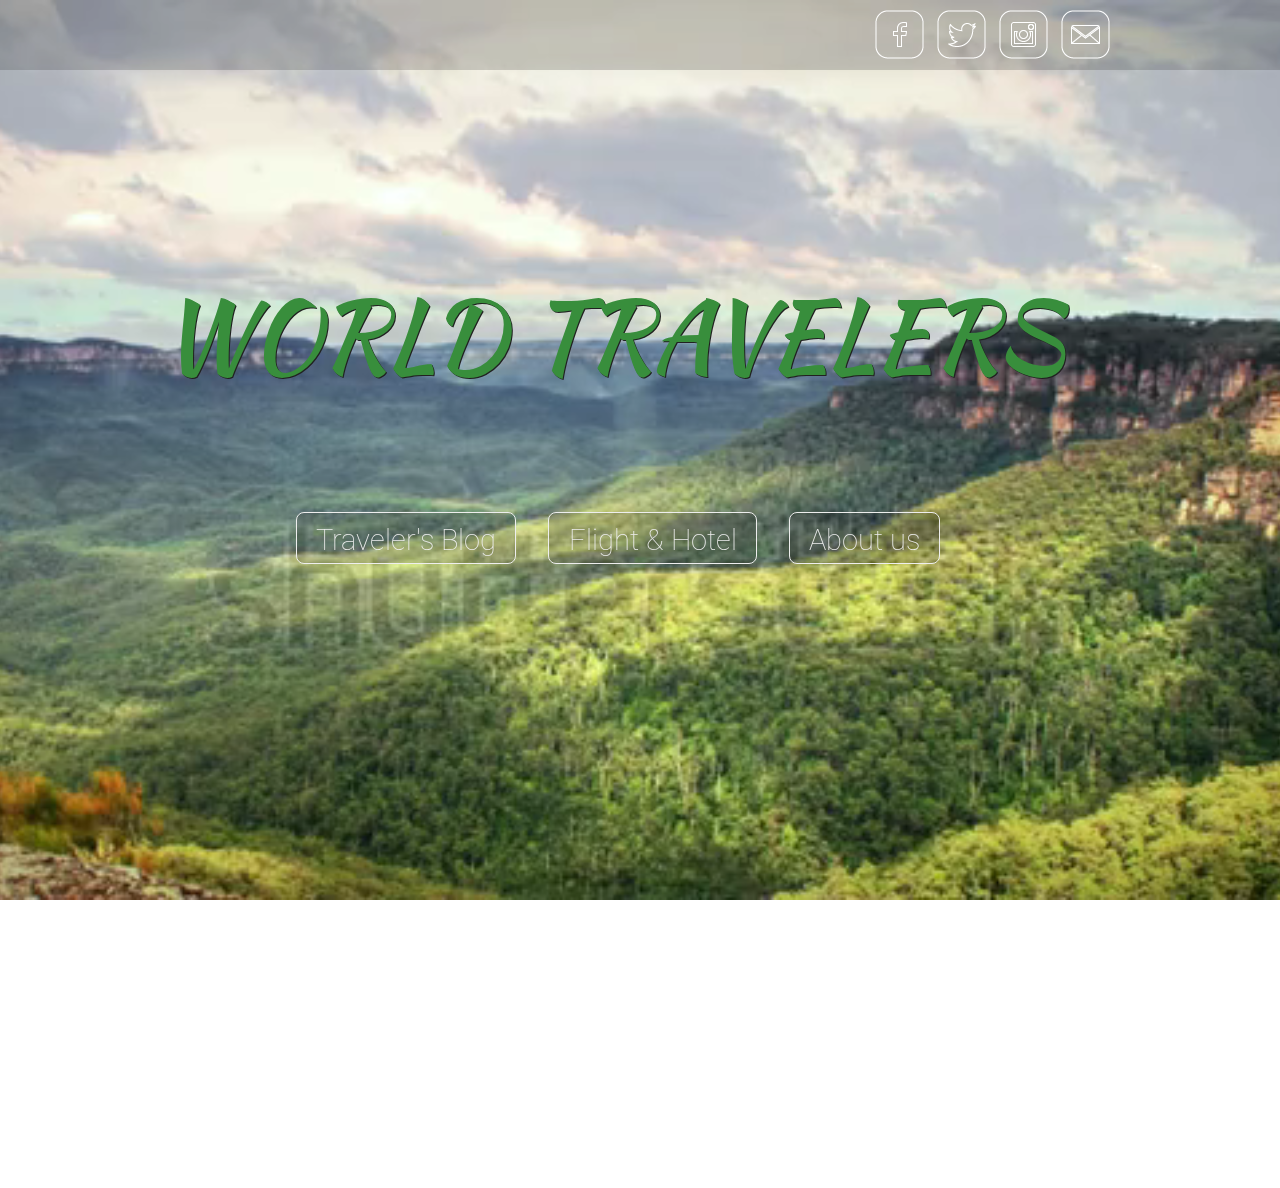
==== unit6/index.html @ bb6b29fd "Finished the first version of the mock-up" ====
<!DOCTYPE html>
<html lang="en">
<head>
  <meta charset="UTF-8">
  <meta name="viewport" content="width=device-width, initial-scale=1.0">
  <link rel="stylesheet" href="css/reset.css">
  <link rel="stylesheet" href="css/style.css">
</head>
<body>

<header class="main_page">
  <div class="header_wrapper clearfix">
    <nav class="contactus_links">
      <a href="#"><img src="images/facebook.png" alt="Facebook" title="Facebook"></a>
      <a href="#"><img src="images/twitter.png" alt="Twitter" title="Twitter"></a>
      <a href="#"><img src="images/instagram.png" alt="Instgram" title="Instagram"></a>
      <a href="#"><img src="images/mail.png" alt="Email" title="Email"></a>
      <!-- <a href="#">Telephone</a> -->
    </nav>
  </div>
</header>

<main>
  <div class="main_wrapper">
    <h1 class="heading">World Travelers</h1>
    <nav class="main_menu clearfix">
      <a href="blog_list.html">Traveler's Blog</a>
      <a href="#">Flight &amp; Hotel</a>
      <a href="aboutus.html">About us</a>
    </nav>
  </div>
</main>

<footer>
</footer>

<video id="my-video" class="video" autoplay muted loop>
  <source src="media/1141636.mp4" type="video/mp4">
</video>

</body>
</html>
---- unit6/css/style.css ----
@import url(http://fonts.googleapis.com/css?family=Kaushan+Script);
@import url(http://fonts.googleapis.com/css?family=Roboto:400,100);
@import url(http://fonts.googleapis.com/css?family=PT+Serif);
@import url(http://fonts.googleapis.com/css?family=Merriweather:400,300);

html,
body,
main {
  height: 100%;
}

/* Header */

header {
	font-family: 'Roboto', sans-serif;
	display: block;
	z-index: 3;
	position: fixed;
	top: 0;
	right: 0;
	width: 100%;
	height: 70px;
	background-color: rgba(180, 180, 180, 0.9);
}

header.main_page {
	background-color: rgba(33, 33, 33, 0.2);
}

.header_wrapper, .subheader_wrapper {
	width: 60rem;
}
.header_wrapper {
	margin: 10px auto;	
	height: 50px;
}

/* Subheader */

.subheader_background {
	width: 100%;
	background-color: rgba(140, 140, 140, 0.9);
	border-top: 1px solid #FFFFFF;
	height: 40px;
}

.subheader_wrapper {
	margin: 0 auto 0px;	
	height: 40px;
}

.header_menu {
	display: block;
	float: left;
	height: 40px;
}

.header_menu a {
	font-family: 'Roboto', sans-serif;
	display: block;
	float: left;
	font-size: 1.2rem;
	font-weight: 100;
	padding: 0 1.5rem .5rem 1.5rem;
	line-height: 40px;
	color: #FFFFFF;
	text-decoration: none;
	height: 40px;
}

.header_menu a {
	border-left: 1px solid #FFFFFF;
}

.header_menu a.selected {
	background-color: rgba(255,94,15, 0.7);
}

.header_menu a:hover {
	background-color: rgba(255,94,15, 0.7);
}

h1.sitename {
	display: block;
	width: 20rem;
	float: left;	
}

h1.sitename a {
	font-family: 'Kaushan Script', cursive;
	color: #388E3C;
	font-size: 2rem;
	line-height: 3rem;
	text-transform: uppercase;
	text-decoration: none;
}

/* Contact us links */

.contactus_links {
	width: 250px;
	float: right;
	display: block;
}

.contactus_links a {
	display: inline-block;
	margin: 0 5px;
	text-align: center;
	text-decoration: none;
	color: #FFFFFF;
	height: 48px;
	width: 48px;
}

.contactus_links a img {
}

/* Main page */

.main_wrapper {
	position: relative;
	z-index: 2;
	margin: 0 auto;
	width: 60rem;
	max-width: 960px;
}

.heading {
	font-family: 'Kaushan Script', cursive;
	margin-bottom: 8rem;
	color: #388E3C;
	position: relative;
	margin-top: 30%;
	font-size: 6rem;
	text-transform: uppercase;
	text-shadow: 1px 1px #212121;
}

.main_menu {
	width: 45rem;
	margin: 0 auto;
}

.main_menu a {
	font-family: 'Roboto', sans-serif;
	font-weight: 100;
	display: block;
	float: left;
	margin: 0 1rem;
	padding: .8rem 1.2rem .3em;
	background-color: rgba(33, 33, 33, 0.2);
	line-height: 1.8rem;
	font-size: 1.8rem;
	text-align: center;
	text-decoration: none;
	color: #EEEEEE;
	border: solid 1px #EEEEEE;
	border-radius: .5rem;
}

.main_menu a:hover {
	background-color: rgba(255,94,15, 0.7);
}

/*Blog list*/

div.main_header {
	margin-top: 150px;
	text-align: left;
	line-height: 1.6rem;
}

div.main_header h1 {
	font-family: 'Roboto', sans-serif;
	font-size: 2rem;
	font-weight: 400;
	margin-bottom: 2rem;
	text-transform: uppercase;
	color: #565656;
}

div.main_header h1 a {
	color: #565656;
}


div.main_header p {
	font-family: 'Merriweather', serif;
	font-weight: 300;
	font-size: 1rem;
}

ul.citylist {
	margin: 0;
	padding: 0;
	border: 0;

}

li.city {
	width: 18rem;
	height: 18rem;
	margin: 1.3rem;
	display: inline-block;
	overflow: hidden;
	position: relative;
}

li.city:nth-child(3n+1) {
	margin: 1.3rem 1.3rem 1.3rem 0;
}

li.city:nth-child(3n) {
	margin: 1.3rem 0 1.3rem 1.3rem;
}

li.city img {
	min-height: 18rem;
	min-width: 18rem;
}

a.city_name {
	position: absolute;
	font-family: 'Roboto', sans-serif;
	font-weight: 100;
	left: 0;
	bottom: 0;
	width: 100%;
	height: 3rem;
	background-color: rgba(33, 33, 33, 0.6);
	line-height: 3rem;
	font-size: 1.3rem;
	text-align: center;
	color: #FFFFFF;
	text-transform: uppercase;
	text-decoration: none;	
}

a.city_name:hover {
	background-color: rgba(255,94,15, 0.7);	
}

/* Blogs */

div.bloglist_content {
	text-align: left;
	line-height: 1.6rem;
}

.submit_entry_button {
	font-family: 'Roboto', sans-serif;
	display: block;
	float: right;
	height: 3rem;
	width: 15rem;
	line-height: 2rem;
	font-size: 1.5rem;
	font-weight: 100;
	text-align: center;
	background-color: rgba(33, 33, 33, 0.3);
	padding: .5rem;
	text-decoration: none;
	color: #FFFFFF;
	border: solid 1px #FFFFFF;
	border-radius: .5rem;
}

.submit_entry_button:hover {
	background-color: rgba(255,94,15, 0.7);	
}

ul.bloglist {
	margin: 20px 0 0;

}

li.blog {
	width: 100%;
	position: relative;
	padding: 2rem 0;
	vertical-align: top;
	border-bottom: 1px solid #EEEEEE;
}

li.blog div.blog_image {
	float: left;
	width: 18rem;
	margin-right: 2rem;
}

li.blog div.blog_image img {
	min-width: 18rem;
}

li.blog div.blog_entry {
	font-family: 'Roboto', sans-serif;
	display: block;
	color: #232323;
	float: left;
	width: 38rem;
}

li.blog div.blog_entry .blog_title {
	font-weight: 400;
	font-size: 1.5rem;
	display: block;
	color: #232323;
	margin-bottom: 1rem;
}

li.blog div.blog_entry .blog_metadata {
	font-size: 1rem;
	font-weight: 100;
	display: block;
	margin-bottom: 1rem;
}

li.blog div.blog_entry .blog_metadata span {
	margin-right: 2rem;
	font-weight: 400;
}


li.blog div.blog_entry .blog_excerpt {
	margin-bottom: 1rem;
	font-family: 'Merriweather', serif;
	font-weight: 300;
	line-height: 1.4rem;
}

li.blog div.blog_entry .readmore_link {
	font-weight: 400;
	color: #232323;
	text-transform: uppercase;

}

li.blog div.blog_entry a:hover {
	color: rgb(255,94,15);
}

/* Blog entry */

div.blog_image_large {
	min-width: 60rem;
}

div.blog_image_large img {
	width: 960px;
}

div.blog_main {
	width: 100%;
	margin-top: 2rem;
	font-family: 'Roboto', sans-serif;
	color: #232323;
}

div.blog_entry {
	width: 45rem;
	float: left;
	margin-right: 2rem;
}

div.blog_entry .blog_title {
	font-weight: 400;
	font-size: 2rem;
	margin-bottom: 1rem;
}

div.blog_entry .blog_date {
	font-size: 1rem;
	margin-bottom: 2rem;
}

div.blog_entry .blog_text {
	font-family: 'Merriweather', serif;
	font-weight: 300;
	line-height: 1.7rem;	
	font-size: 1rem;
	margin-bottom: 1rem;
}

div.blog_entry .blog_text p {
	margin-bottom: 1.7rem;
}

div.blog_author {
	width: 13rem;
	float:left;
}

div.blog_author .author_photo {
	width: 13rem;
	height: 13rem;
	overflow: hidden;
	margin-bottom: 1rem;
}

div.blog_author .author_photo img {
	width: 13rem;
}

div.blog_author h2 {
	display: inline-block;
	font-weight: 100;
	font-size: 1rem;
	text-transform: uppercase;
	margin-right: 1rem;
	margin-bottom: .5rem;
}

div.blog_author .author_name {
	display: inline-block;
	font-weight: 400;
	font-size: 1rem;
	margin-bottom: 1rem;
}

div.blog_author .author_bio {
	font-family: 'Merriweather', serif;
	font-weight: 300;
	line-height: 1.4rem;	
	font-size: 0.8rem;
}

div.comment_main {
	width: 100%;
	margin-top: 1rem;
	padding-top: 1rem;
	font-family: 'Roboto', sans-serif;
	color: #232323;
	border-top: solid 1px #EEEEEE;
	line-height: 1.7rem;
}

div.comment_main h2 {
	font-size: 1.3rem;
	margin-bottom: 1rem;
	text-transform: uppercase;
}

div.comment_main li.comment {
	line-height: 1.6rem;	
	font-size: 1rem;
	margin: 1rem 0;	
	padding: 0 0 1rem 0;
	border-bottom: solid 1px #EEEEEE;
}

div.comment_main li.comment .comment_metadata {
	font-family: 'Roboto', sans-serif;
	font-weight: 400;
	display: inline-block;
}

div.comment_main li.comment .comment_metadata .comment_username{
	margin-right: 1rem;
}

div.comment_main li.comment .comment_metadata .comment_date{
	font-weight: 100;
}

div.comment_main li.comment .comment_text {
	font-family: 'Merriweather', serif;
	font-weight: 300;
}

/* About us */

div.aboutus_image_large {
	min-width: 60rem;
}

div.aboutus_image_large img {
	width: 960px;
}

div.aboutus_main {
	width: 100%;
	margin-top: 2rem;
	font-family: 'Roboto', sans-serif;
	color: #232323;
}

div.aboutus_main .aboutus_text {
	font-family: 'Merriweather', serif;
	font-weight: 300;
	line-height: 1.7rem;	
	font-size: 1rem;
	margin-bottom: 1rem;
}

div.aboutus_main .aboutus_text p {
	margin-bottom: 1.7rem;
}


/* Full page video */

.video {
  position: fixed;
  top: 50%; left: 50%;
  z-index: 1;
  min-width: 100%;
  min-height: 100%;
  width: auto;
  height: auto;
  transform: translate(-50%, -50%);
}
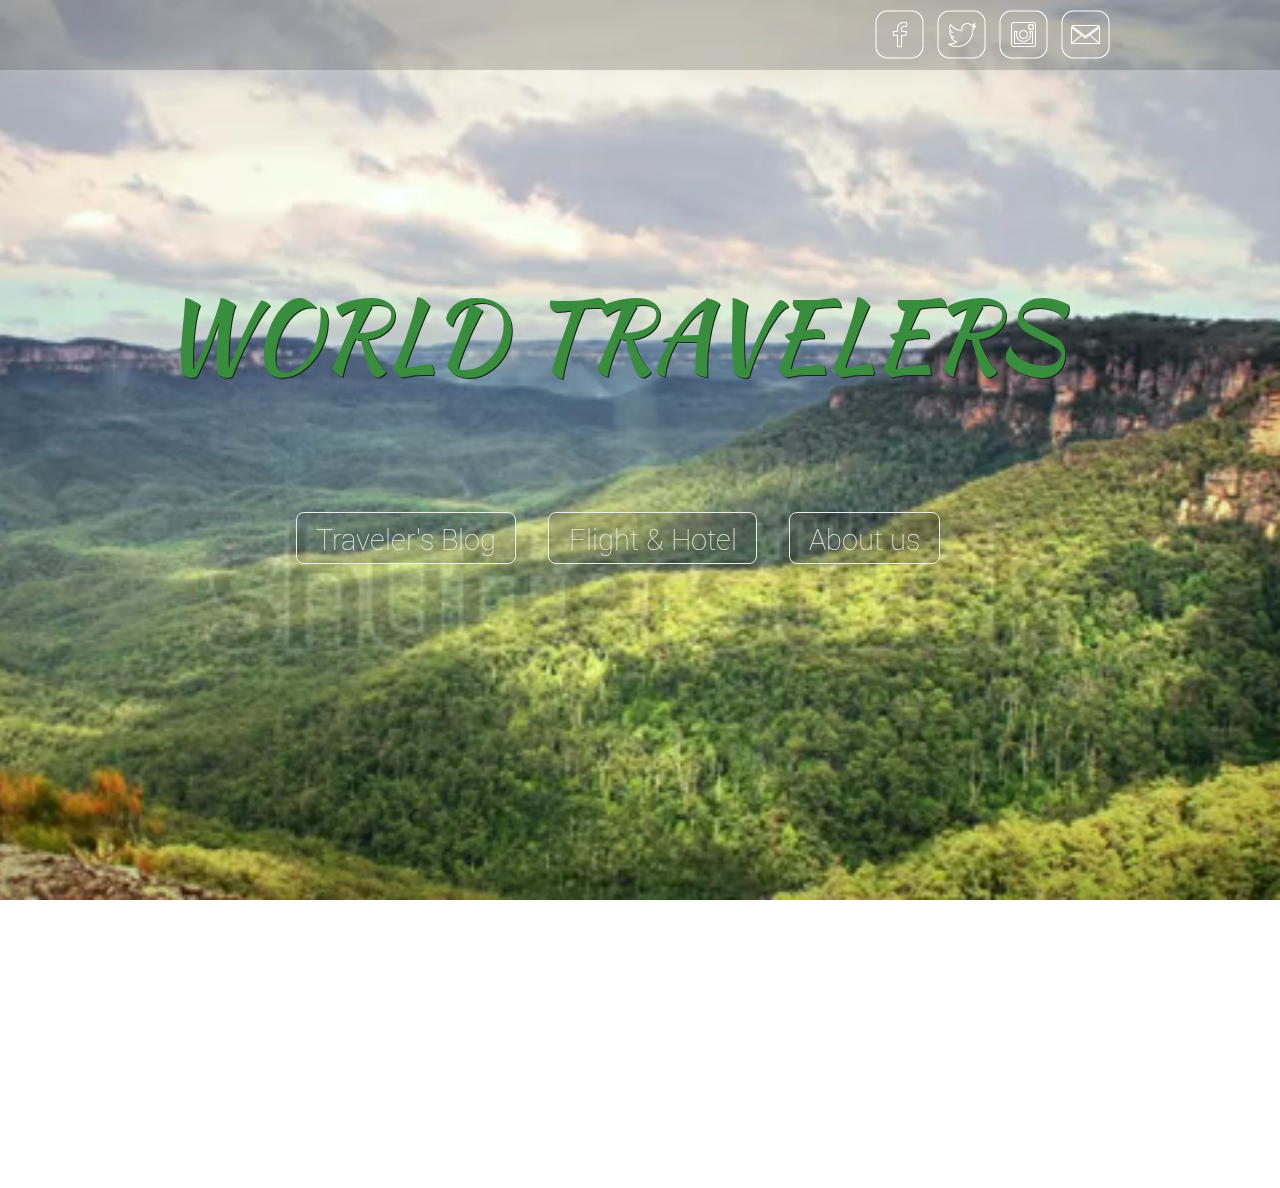
==== commit ac4b6428: "Added WebM video for Firefox/Opera support" ====
--- a/unit6/index.html
+++ b/unit6/index.html
@@ -36,6 +36,7 @@
 
 <video id="my-video" class="video" autoplay muted loop>
   <source src="media/1141636.mp4" type="video/mp4">
+  <source src="media/1141636.webm" type="video/webm">
 </video>
 
 </body>
--- a/unit6/css/style.css
+++ b/unit6/css/style.css
@@ -501,12 +501,14 @@
 /* Full page video */
 
 .video {
-  position: fixed;
-  top: 50%; left: 50%;
-  z-index: 1;
-  min-width: 100%;
-  min-height: 100%;
-  width: auto;
-  height: auto;
-  transform: translate(-50%, -50%);
-}
+	position: fixed;
+	top: 50%; left: 50%;
+	z-index: 1;
+	min-width: 100%;
+	min-height: 100%;
+	width: auto;
+	height: auto;
+	-ms-transform: translate(-50%, -50%); /* IE 9 */
+	-webkit-transform: translate(-50%, -50%); /* Chrome, Safari, Opera */
+	transform: translate(-50%, -50%);
+}
